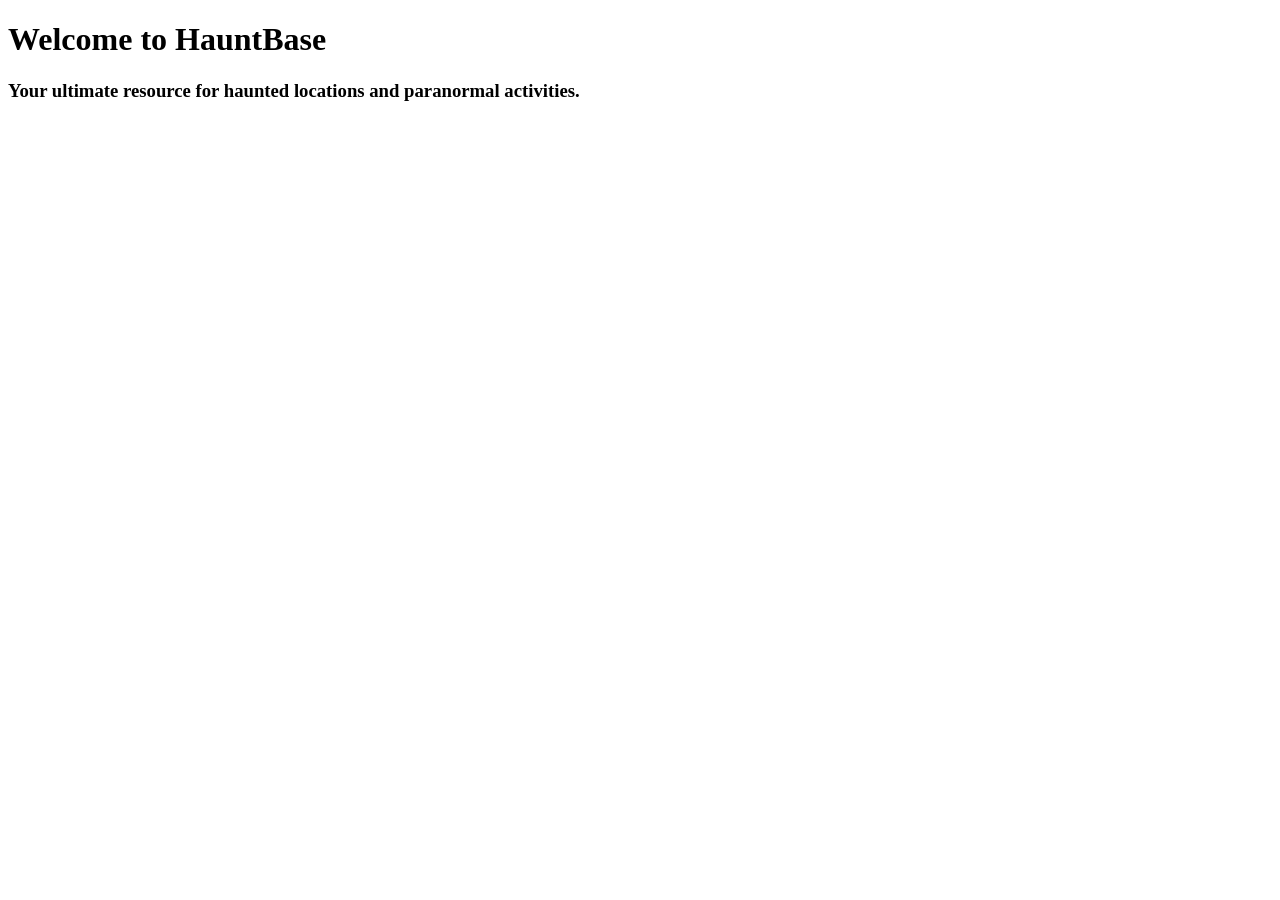
==== index.html @ 42b5e6f7 "initial commit. created index with boilerplate, as well as the stylesheet and edited the README" ====
<!DOCTYPE html>
<html lang="en">
<head>
    <meta charset="UTF-8">
    <meta name="viewport" content="width=device-width, initial-scale=1.0">
    <title>HauntBase</title>
</head>
<body>
    <div class="wrapper">
        <header>
            <h1>Welcome to HauntBase</h1>
            <h3>Your ultimate resource for haunted locations and paranormal activities.</h3>
        </header>
    </div>
</body>
</html>
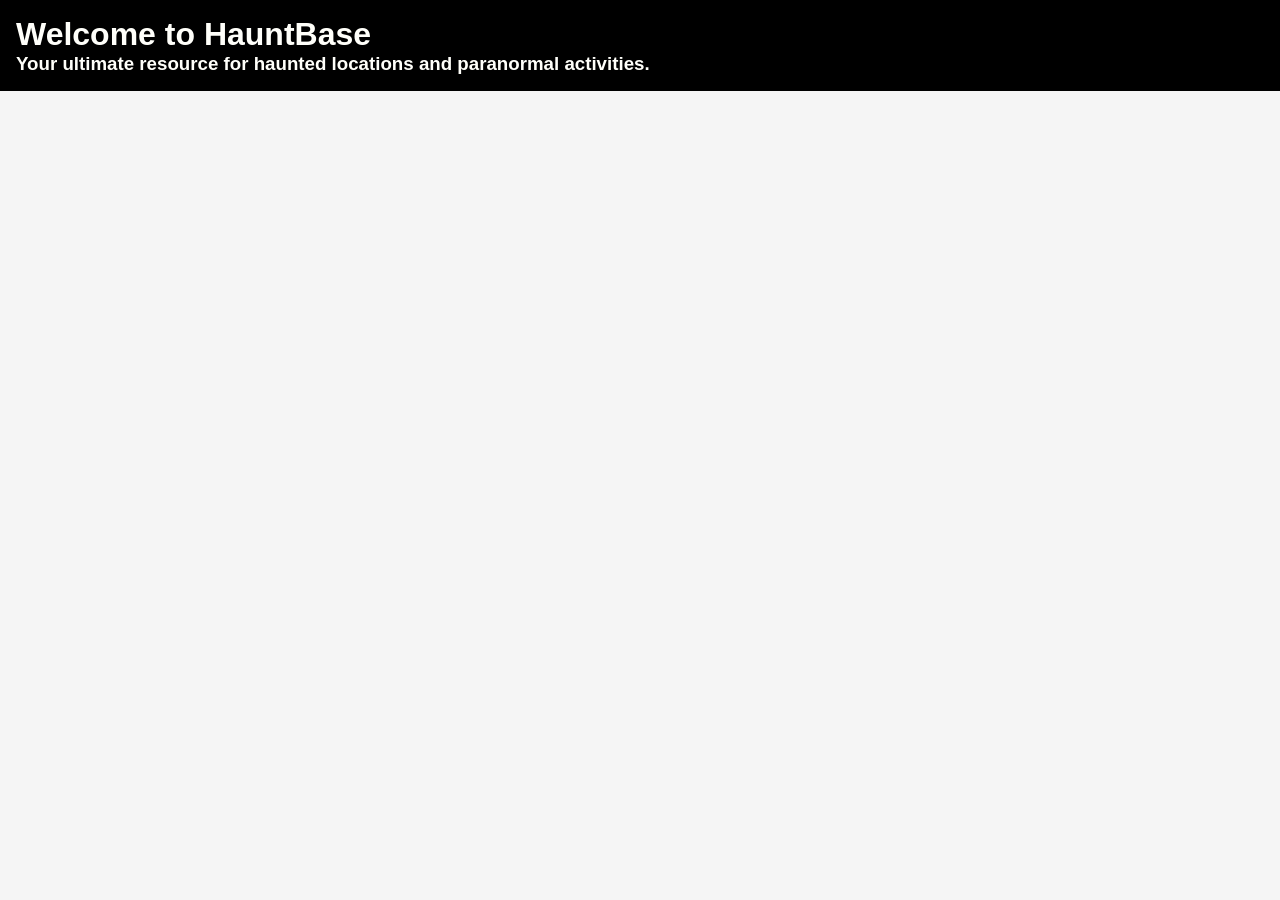
==== commit ec30d5b1: "linked stylesheet to index and added some basic stylings to stylesheet" ====
--- a/index.html
+++ b/index.html
@@ -3,6 +3,7 @@
 <head>
     <meta charset="UTF-8">
     <meta name="viewport" content="width=device-width, initial-scale=1.0">
+    <link rel="stylesheet" href="css/styles.css">
     <title>HauntBase</title>
 </head>
 <body>
--- a/css/styles.css
+++ b/css/styles.css
@@ -0,0 +1,19 @@
+* {
+  margin: 0;
+  padding: 0;
+  box-sizing: border-box;
+}
+
+html {
+    font-family: 'Segoe UI', Tahoma, Geneva, Verdana, sans-serif;
+    background-color: #f5f5f5;
+    color: #fffffa;
+}
+
+body {
+    background-color: black;
+}
+
+.wrapper {
+    padding: 1rem;
+}
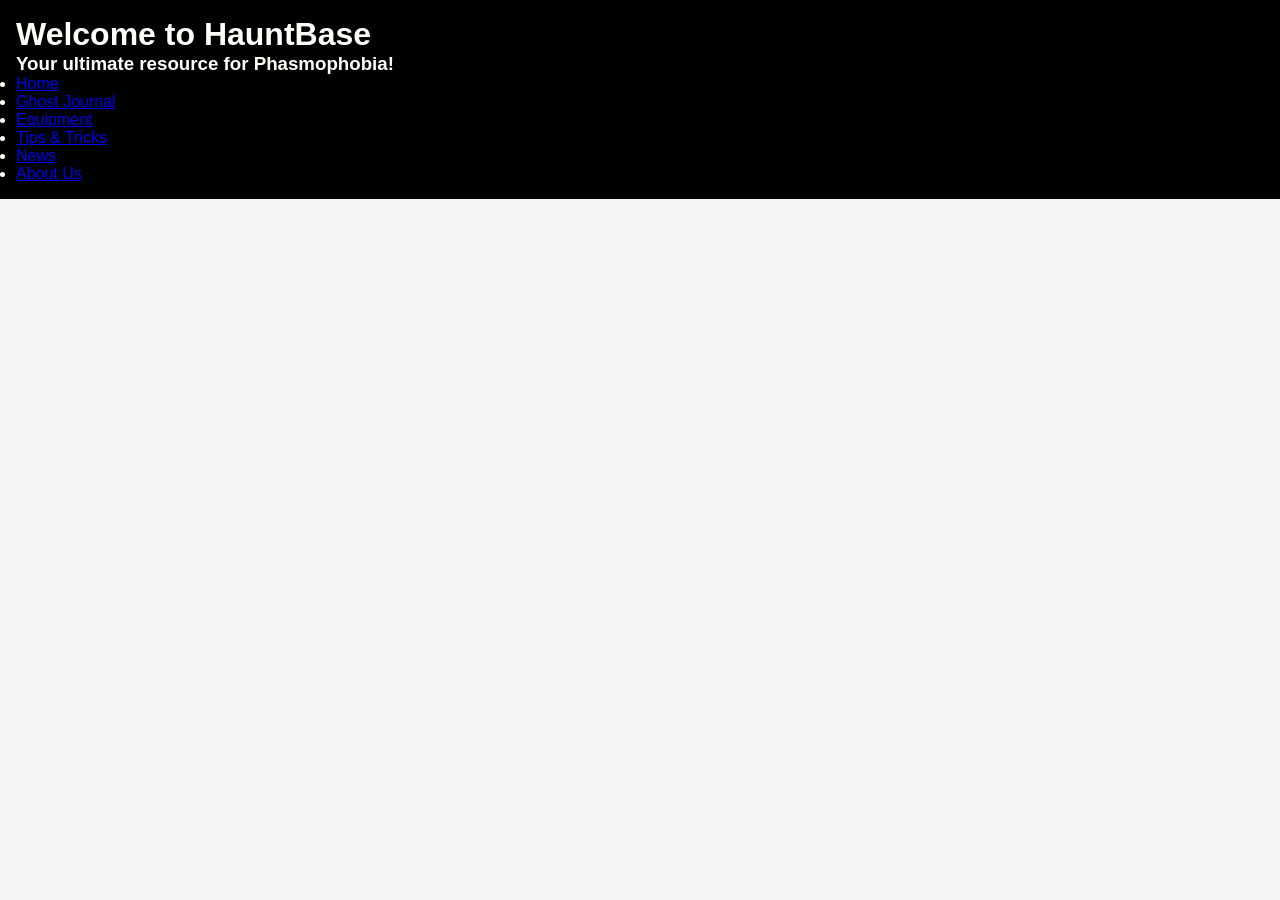
==== commit 711d994a: "added nav bar with placeholder links" ====
--- a/index.html
+++ b/index.html
@@ -10,8 +10,20 @@
     <div class="wrapper">
         <header>
             <h1>Welcome to HauntBase</h1>
-            <h3>Your ultimate resource for haunted locations and paranormal activities.</h3>
+            <h3>Your ultimate resource for Phasmophobia!</h3>
         </header>
+        <nav>
+            <ul>
+                <li><a href="index.html">Home</a></li>
+                <li><a href="ghostjournal.html">Ghost Journal</a></li>
+                <li><a href="equipment.html">Equipment</a></li>
+                <li><a href="tips.html">Tips & Tricks</a></li>
+                <li><a href="news.html">News</a></li>
+                <li><a href="about.html">About Us</a></li>
+            </ul>
+        </nav>
+        <main>
+        </main>
     </div>
 </body>
 </html>
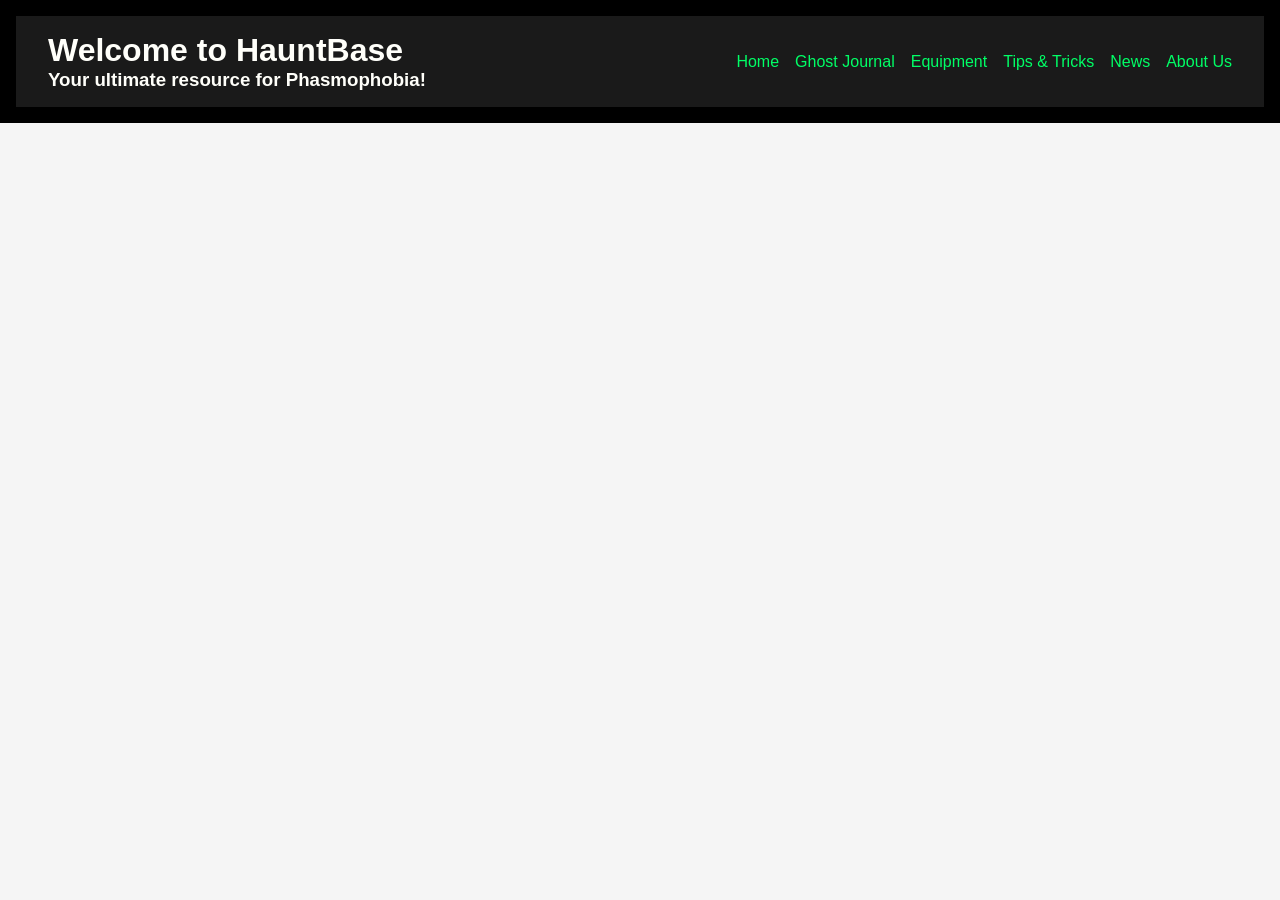
==== commit 9fe4e046: "created header-wrapper for formatting with flex. added color and hover effects to nav-bar links" ====
--- a/index.html
+++ b/index.html
@@ -8,20 +8,23 @@
 </head>
 <body>
     <div class="wrapper">
-        <header>
-            <h1>Welcome to HauntBase</h1>
-            <h3>Your ultimate resource for Phasmophobia!</h3>
-        </header>
-        <nav>
-            <ul>
-                <li><a href="index.html">Home</a></li>
-                <li><a href="ghostjournal.html">Ghost Journal</a></li>
-                <li><a href="equipment.html">Equipment</a></li>
-                <li><a href="tips.html">Tips & Tricks</a></li>
-                <li><a href="news.html">News</a></li>
-                <li><a href="about.html">About Us</a></li>
-            </ul>
-        </nav>
+        <div class="header-wrapper">
+            <header>
+                <h1>Welcome to HauntBase</h1>
+                <h3>Your ultimate resource for Phasmophobia!</h3>
+            </header>
+            <nav>
+                <ul>
+                    <li><a class="nav-link" href="index.html">Home</a></li>
+                    <li><a class="nav-link" href="#">Ghost Journal</a></li>
+                    <li><a class="nav-link" href="#">Equipment</a></li>
+                    <li><a class="nav-link" href="#">Tips & Tricks</a></li>
+                    <li><a class="nav-link" href="#">News</a></li>
+                    <li><a class="nav-link" href="#">About Us</a></li>
+                </ul>
+            </nav>
+        </div>
+
         <main>
         </main>
     </div>
--- a/css/styles.css
+++ b/css/styles.css
@@ -16,4 +16,28 @@
 
 .wrapper {
     padding: 1rem;
+}
+
+.header-wrapper {
+    background-color: #1a1a1a;
+    padding: 1rem 2rem;
+    display: flex;
+    justify-content: space-between;
+    align-items: center;
+}
+
+nav ul {
+    list-style-type: none;
+    display: flex;
+    gap: 1rem;
+}
+
+.nav-link {
+    text-decoration: none;
+    color: #00ff66;
+}
+
+.nav-link:hover {
+    text-decoration: underline;
+    color: hsl(144, 100%, 37%);
 }
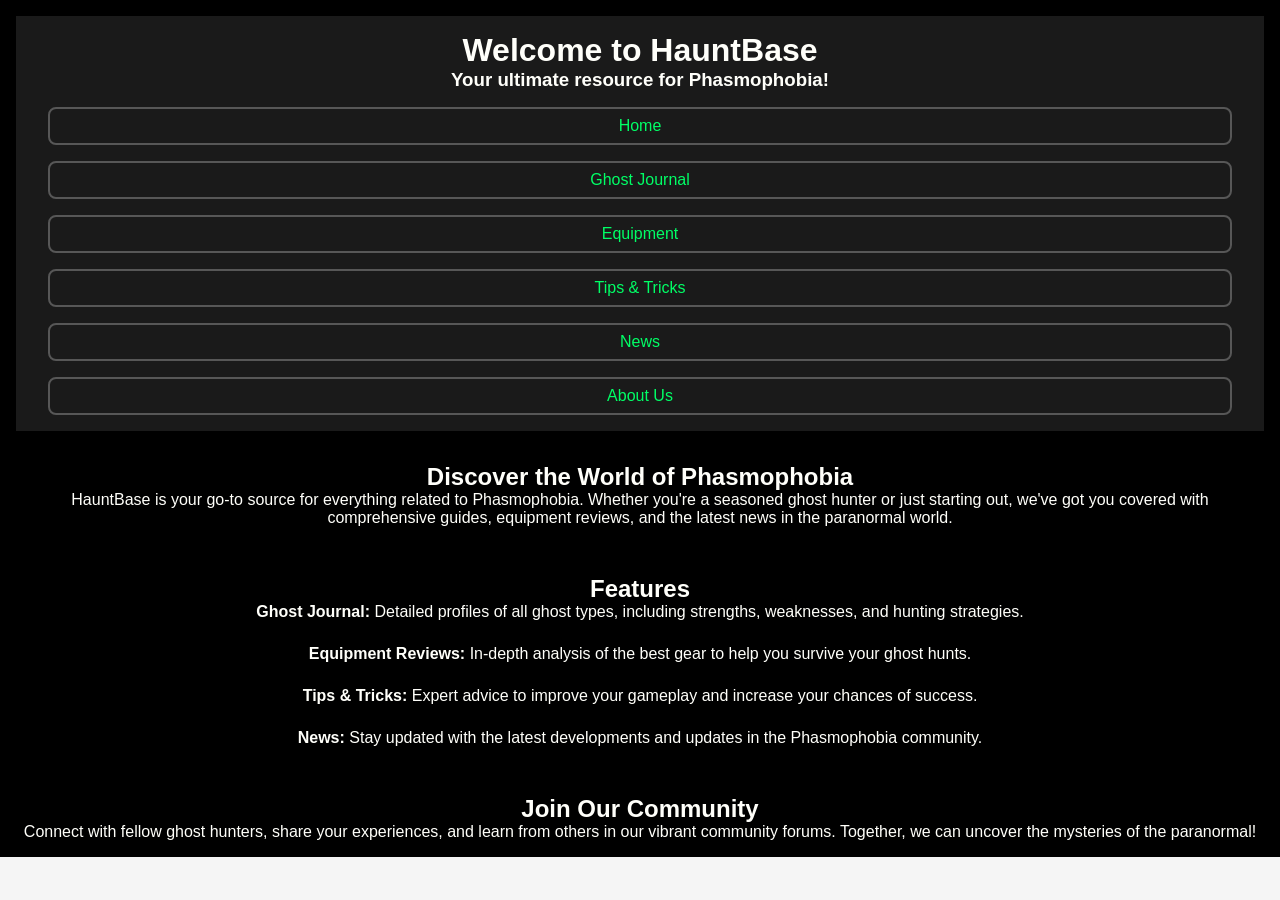
==== commit b9b50bf3: "added some placeholder content in the main section, and added styling to placeholder content in styl" ====
--- a/index.html
+++ b/index.html
@@ -25,7 +25,26 @@
             </nav>
         </div>
 
-        <main>
+        <main class="index-main">
+            <section class="intro-section">
+                <h2>Discover the World of Phasmophobia</h2>
+                <p>HauntBase is your go-to source for everything related to Phasmophobia. Whether you're a seasoned ghost hunter or just starting out, we've got you covered with comprehensive guides, equipment reviews, and the latest news in the paranormal world.</p>
+            </section>
+
+            <section class="features-section">
+                <h2>Features</h2>
+                <ul>
+                    <li><strong>Ghost Journal:</strong> Detailed profiles of all ghost types, including strengths, weaknesses, and hunting strategies.</li>
+                    <li><strong>Equipment Reviews:</strong> In-depth analysis of the best gear to help you survive your ghost hunts.</li>
+                    <li><strong>Tips & Tricks:</strong> Expert advice to improve your gameplay and increase your chances of success.</li>
+                    <li><strong>News:</strong> Stay updated with the latest developments and updates in the Phasmophobia community.</li>
+                </ul>
+            </section>
+
+            <section class="community-section">
+                <h2>Join Our Community</h2>
+                <p>Connect with fellow ghost hunters, share your experiences, and learn from others in our vibrant community forums. Together, we can uncover the mysteries of the paranormal!</p>
+            </section>
         </main>
     </div>
 </body>
--- a/css/styles.css
+++ b/css/styles.css
@@ -22,22 +22,64 @@
     background-color: #1a1a1a;
     padding: 1rem 2rem;
     display: flex;
+    flex-direction: column;
     justify-content: space-between;
     align-items: center;
+}
+
+header {
+    width: 100%;
+    margin-bottom: 1rem;
+    text-align: center;
+}
+
+nav {
+    width: 100%;
 }
 
 nav ul {
     list-style-type: none;
     display: flex;
+    flex-direction: column;
     gap: 1rem;
+    text-align: center;
+    padding: 0;
+    width: 100%;
+}
+
+nav > ul > li {
+    display: flex;
+    width: 100%;
 }
 
 .nav-link {
     text-decoration: none;
     color: #00ff66;
+    width: 100%;
+    border: 2px solid #575757;
+    border-radius: 8px;
+    padding: 0.5rem 1rem;
 }
 
 .nav-link:hover {
     text-decoration: underline;
     color: hsl(144, 100%, 37%);
+}
+
+.index-main {
+    margin-top: 2rem;
+    text-align: center;
+}
+
+.features-section {
+    margin-top: 3rem;
+    margin-bottom: 3rem;
+}
+
+.features-section ul {
+    display: flex;
+    flex-direction: column;
+    gap: 1.5rem;
+    list-style-type: none;
+    padding: 0;
 }
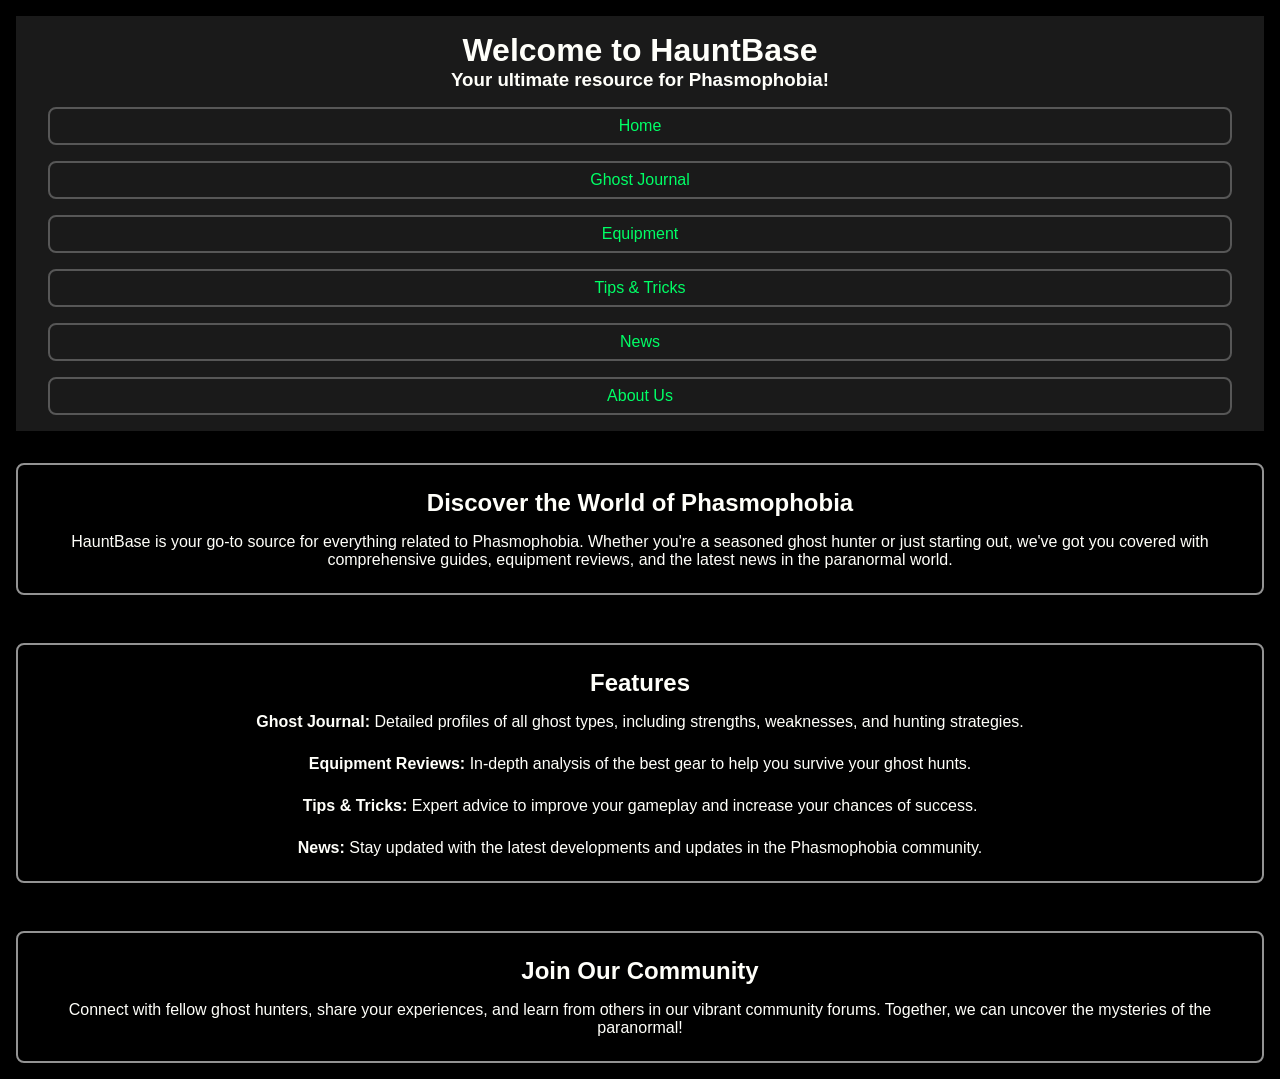
==== commit 5921f684: "created ghost journal page. linked stylesheet and added placeholder header. wrapped everything in a " ====
--- a/index.html
+++ b/index.html
@@ -16,7 +16,7 @@
             <nav>
                 <ul>
                     <li><a class="nav-link" href="index.html">Home</a></li>
-                    <li><a class="nav-link" href="#">Ghost Journal</a></li>
+                    <li><a class="nav-link" href="ghostjournal/index.html">Ghost Journal</a></li>
                     <li><a class="nav-link" href="#">Equipment</a></li>
                     <li><a class="nav-link" href="#">Tips & Tricks</a></li>
                     <li><a class="nav-link" href="#">News</a></li>
--- a/css/styles.css
+++ b/css/styles.css
@@ -7,11 +7,11 @@
 html {
     font-family: 'Segoe UI', Tahoma, Geneva, Verdana, sans-serif;
     background-color: #f5f5f5;
-    color: #fffffa;
 }
 
 body {
     background-color: black;
+    color: #fffffa;
 }
 
 .wrapper {
@@ -71,9 +71,23 @@
     text-align: center;
 }
 
+.index-main section {
+    border: 2px solid rgba(255, 255, 255, 0.575);
+    border-radius: 8px;
+    padding: 1.5rem;
+}
+
+.index-main section h2 {
+    margin-bottom: 1rem;
+}
+
 .features-section {
     margin-top: 3rem;
     margin-bottom: 3rem;
+}
+
+.features-section h2 {
+    margin-bottom: 1.5rem;
 }
 
 .features-section ul {
